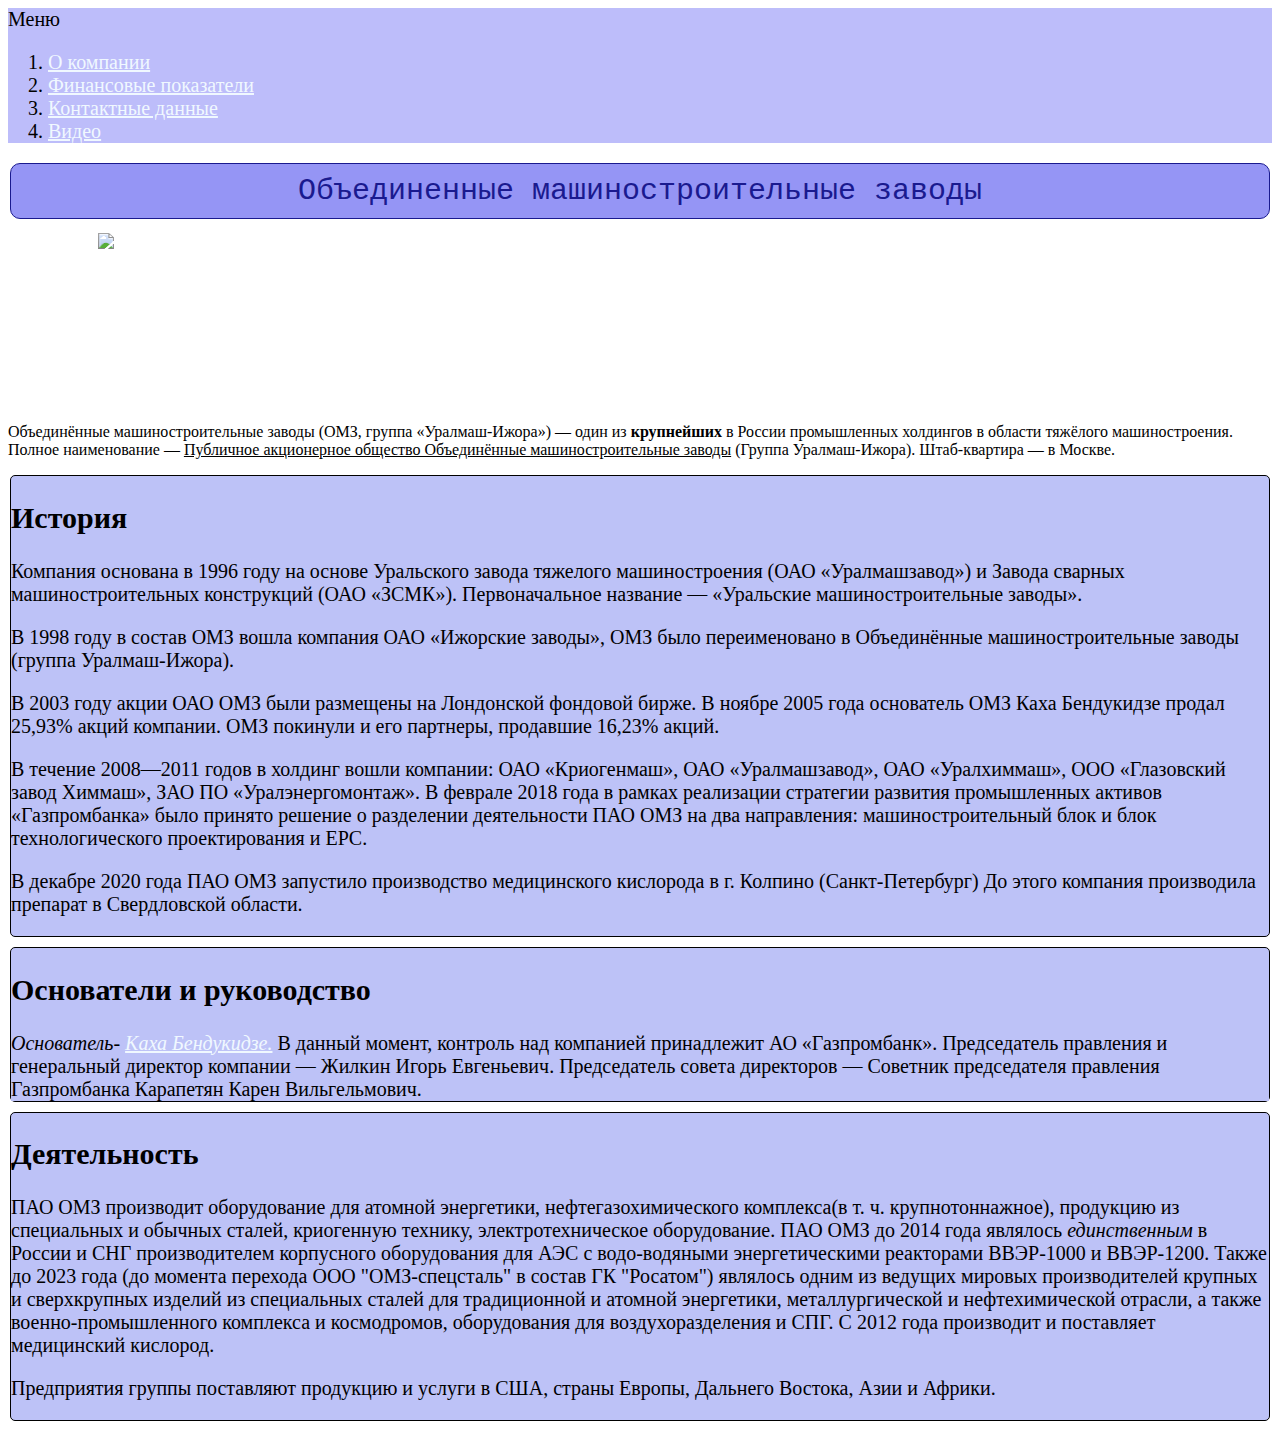
==== company.html @ 6801a39d "Прокрутка заголовка" ====
<!DOCTYPE html>
<html lang="ru">
<head>
    <meta charset="UTF-8">
    <meta http-equiv="X-UA-Compatible" content="IE=edge">
    <meta name="viewport" content="width=device-width, initial-scale=1.0">
    <title>Завод</title>
    <link rel="stylesheet" href="main.css">
</head>

<body>
    <div class="ssilki">
        Меню
        <ol>
            <li>
                <a href="company.html" target="_blank">О компании</a>
            </li>
            <li>
               <a href="Pokazateli.html" target="_blank">Финансовые показатели</a>
            </li>
            <li>
                <a href="Contact.html" target="_blank">Контактные данные</a>
            </li>
            <li>
                <a href="Video.html" target="_blank">Видео</a>
            </li>
        </ol>

        </div>
    <header>
        Объединенные машиностроительные заводы
    </header>

    <main>
        <img src="https://upload.wikimedia.org/wikipedia/ru/6/6d/Omz_logo.png" class="center">
        <p>
            Объединённые машиностроительные заводы (ОМЗ, группа «Уралмаш-Ижора») — 
            один из <b>крупнейших</b> в России промышленных холдингов в области тяжёлого 
            машиностроения. Полное наименование — <u>Публичное акционерное общество 
            Объединённые машиностроительные заводы</u> (Группа Уралмаш-Ижора). 
            Штаб-квартира — в Москве.
        </p>
        <div class="Istoria"> 
        <h2>История</h2>
            <div>
            Компания основана в 1996 году на основе Уральского завода 
            тяжелого машиностроения (ОАО «Уралмашзавод») и Завода сварных 
            машиностроительных конструкций (ОАО «ЗСМК»). Первоначальное название 
            — «Уральские машиностроительные заводы». 

            <p>В 1998 году в состав ОМЗ вошла компания ОАО «Ижорские заводы», 
            ОМЗ было переименовано в Объединённые машиностроительные заводы 
            (группа Уралмаш-Ижора).</p>

            <p>В 2003 году акции ОАО ОМЗ были размещены на Лондонской фондовой бирже. В 
            ноябре 2005 года основатель ОМЗ Каха Бендукидзе продал 25,93% акций 
            компании. ОМЗ покинули и его партнеры, продавшие 16,23% акций.</p>

            <p>В течение 2008—2011 годов в холдинг вошли компании: 
            ОАО «Криогенмаш», ОАО «Уралмашзавод», ОАО «Уралхиммаш», 
            ООО «Глазовский завод Химмаш», ЗАО ПО «Уралэнергомонтаж». В феврале 
            2018 года в рамках реализации стратегии развития промышленных активов 
            «Газпромбанка» было принято решение о разделении деятельности ПАО ОМЗ 
            на два направления: машиностроительный блок и блок технологического 
            проектирования и EPC.</p>

            <p>В декабре 2020 года ПАО ОМЗ запустило производство медицинского кислорода 
            в г. Колпино (Санкт-Петербург) До этого компания производила препарат в 
            Свердловской области.</p>
            </div>
        </div>

        <div class="Osnovateli">
            <h2>Основатели и руководство</h2>
            <div>
            <i>Основатель- <a href="https://ru.wikipedia.org/wiki/Бендукидзе,_Каха_Автандилович">Каха Бендукидзе.</a></i> 
            В данный момент, контроль над компанией принадлежит АО «Газпромбанк».
            Председатель правления и генеральный директор компании — Жилкин Игорь Евгеньевич. 
            Председатель совета директоров — Советник председателя правления Газпромбанка 
            Карапетян Карен Вильгельмович.
            </div>
        </div>

        <div class="deat">
            <h2>Деятельность</h2>
            <div>
            ПАО ОМЗ производит оборудование для атомной энергетики, нефтегазохимического 
            комплекса(в т. ч. крупнотоннажное), продукцию из специальных и обычных сталей, 
            криогенную технику, электротехническое оборудование. ПАО ОМЗ до 2014 года 
            являлось <i>единственным</i> в России и СНГ производителем корпусного оборудования 
            для АЭС с водо-водяными энергетическими реакторами ВВЭР-1000 и ВВЭР-1200. Также до 
            2023 года (до момента перехода ООО "ОМЗ-спецсталь" в состав ГК "Росатом") являлось 
            одним из ведущих мировых производителей крупных и сверхкрупных изделий из 
            специальных сталей для традиционной и атомной энергетики, металлургической и 
            нефтехимической отрасли, а также военно-промышленного комплекса и космодромов, 
            оборудования для воздухоразделения и СПГ. С 2012 года производит и поставляет 
            медицинский кислород.

            <p>Предприятия группы поставляют продукцию и услуги в США, страны Европы, 
            Дальнего Востока, Азии и Африки.
            </p>
            </div>
        </div>
    </main>

    <footer>

    </footer>
</body>
</html>
---- main.css ----
header {
    background-color: rgb(149, 149, 245);
    color: rgb(26, 26, 143);
    font-size: 30px;
    padding: 10px;
    font-family: 'Courier New', Courier, monospace;
    border: 1px solid;
    border-radius: 10px;
    position: fixed;
    text-align: center;
    left: 10px;
    right: 10px;
}

div {
    background-color: rgb(189, 194, 247);
    font-size: 20px;
    margin: auto;
}
.Istoria {
    background-color:rgb(189, 194, 247);
    border: 1px solid;
    border-radius: 5px;
    margin: 10px 2px;
    font-size: 20px;
}
.Osnovateli {
    background-color:rgb(189, 194, 247);
    border: 1px solid;
    border-radius: 5px;
    margin: 10px 2px;
    font-size: 20px;
}
.deat {
    background-color:rgb(189, 194, 247);
    border: 1px solid;
    border-radius: 5px;
    margin: 10px 2px;
    font-size: 20px;
}
.center {
    display: block;
    margin: 80px;
    height: 100px;
    padding: 10px;
}

.ssilki {
    background-color: rgb(189, 189, 250);
    font-size: 20px;
    text-align: justify;
    left: auto;
    top:auto;

}
a {
    color: aliceblue;
}
a:hover {
    color: yellow;
}
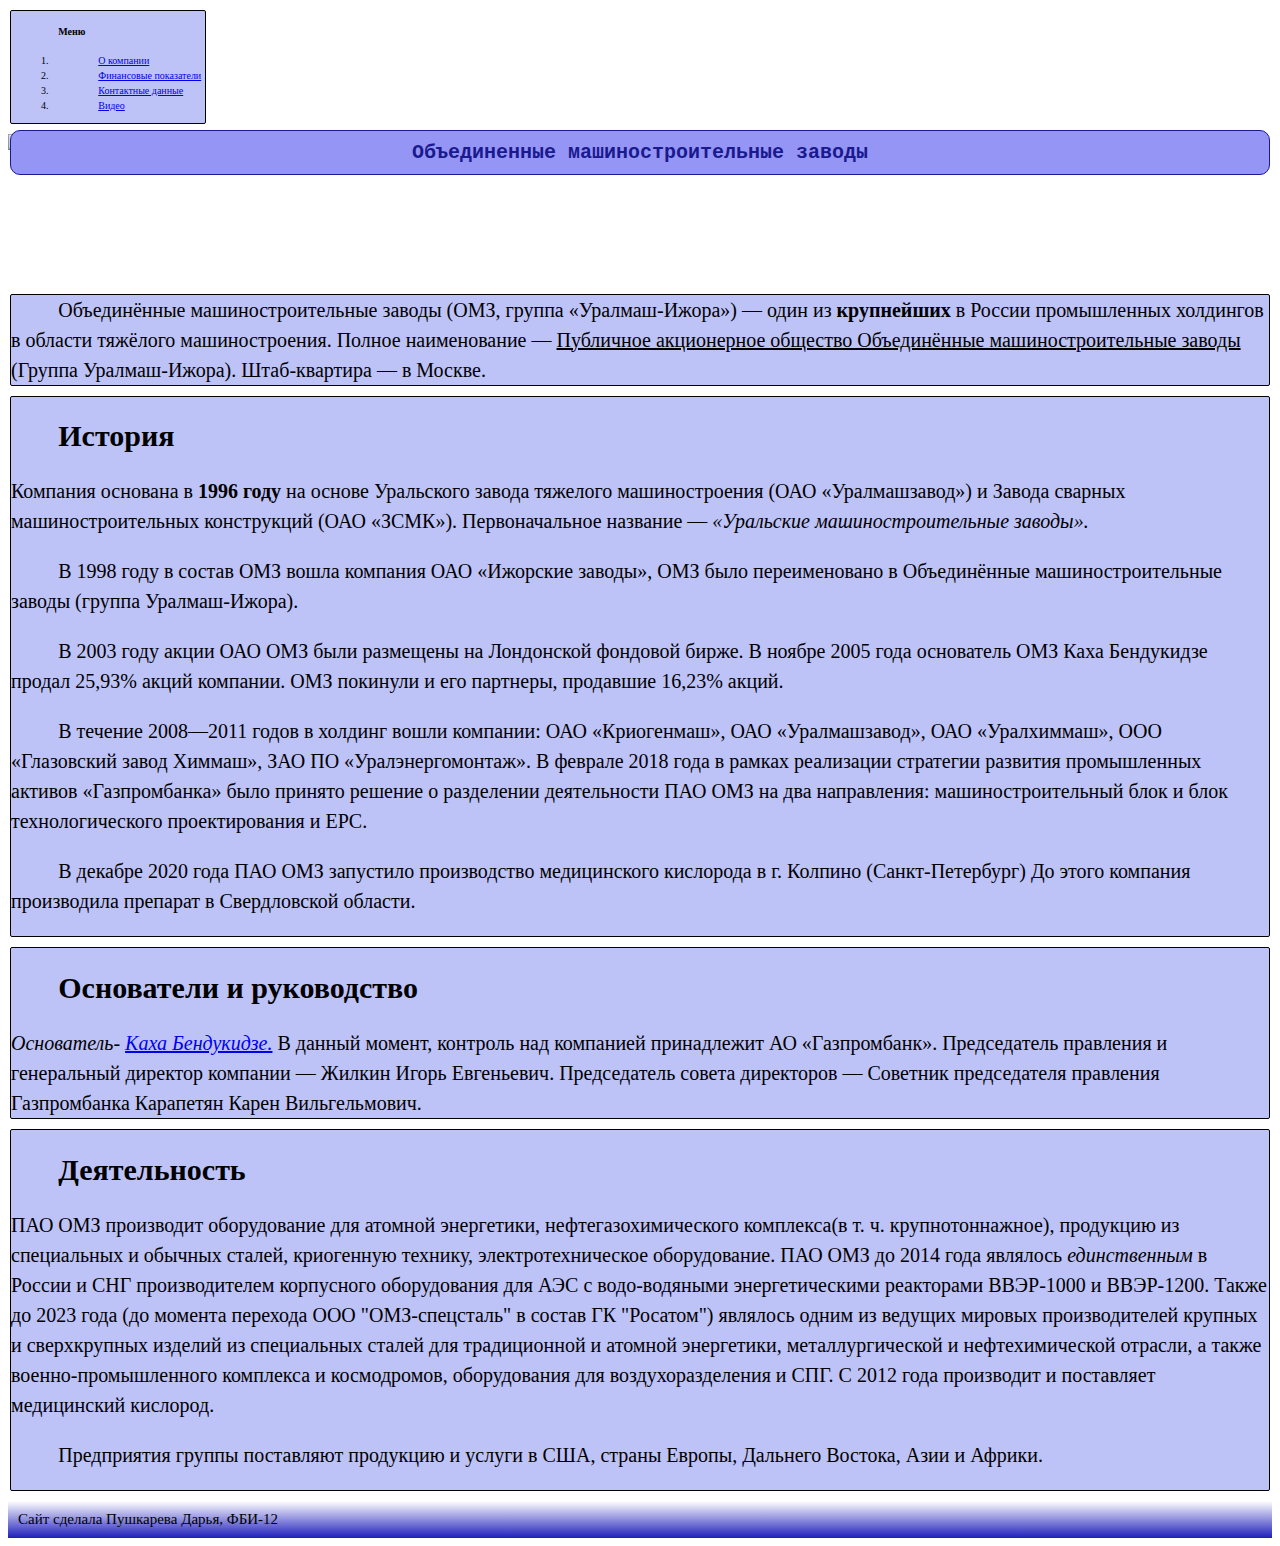
==== commit 9b741b9f: "Создание показатей" ====
--- a/company.html
+++ b/company.html
@@ -9,8 +9,9 @@
 </head>
 
 <body>
-    <div class="ssilki">
-        Меню
+    <aside>
+    <div>
+        <h4>Меню</h4>
         <ol>
             <li>
                 <a href="company.html" target="_blank">О компании</a>
@@ -25,28 +26,30 @@
                 <a href="Video.html" target="_blank">Видео</a>
             </li>
         </ol>
+        </div>
+    </aside>
 
-        </div>
     <header>
         Объединенные машиностроительные заводы
     </header>
 
     <main>
         <img src="https://upload.wikimedia.org/wikipedia/ru/6/6d/Omz_logo.png" class="center">
-        <p>
+        <div>
             Объединённые машиностроительные заводы (ОМЗ, группа «Уралмаш-Ижора») — 
             один из <b>крупнейших</b> в России промышленных холдингов в области тяжёлого 
             машиностроения. Полное наименование — <u>Публичное акционерное общество 
             Объединённые машиностроительные заводы</u> (Группа Уралмаш-Ижора). 
             Штаб-квартира — в Москве.
-        </p>
-        <div class="Istoria"> 
+            </div>
+
+        <div> 
         <h2>История</h2>
-            <div>
-            Компания основана в 1996 году на основе Уральского завода 
+
+            Компания основана в <b>1996 году</b> на основе Уральского завода 
             тяжелого машиностроения (ОАО «Уралмашзавод») и Завода сварных 
             машиностроительных конструкций (ОАО «ЗСМК»). Первоначальное название 
-            — «Уральские машиностроительные заводы». 
+            — <i>«Уральские машиностроительные заводы».</i> 
 
             <p>В 1998 году в состав ОМЗ вошла компания ОАО «Ижорские заводы», 
             ОМЗ было переименовано в Объединённые машиностроительные заводы 
@@ -67,23 +70,20 @@
             <p>В декабре 2020 года ПАО ОМЗ запустило производство медицинского кислорода 
             в г. Колпино (Санкт-Петербург) До этого компания производила препарат в 
             Свердловской области.</p>
-            </div>
         </div>
 
-        <div class="Osnovateli">
+            <div>
             <h2>Основатели и руководство</h2>
-            <div>
             <i>Основатель- <a href="https://ru.wikipedia.org/wiki/Бендукидзе,_Каха_Автандилович">Каха Бендукидзе.</a></i> 
             В данный момент, контроль над компанией принадлежит АО «Газпромбанк».
             Председатель правления и генеральный директор компании — Жилкин Игорь Евгеньевич. 
             Председатель совета директоров — Советник председателя правления Газпромбанка 
             Карапетян Карен Вильгельмович.
             </div>
-        </div>
 
-        <div class="deat">
+
+            <div>
             <h2>Деятельность</h2>
-            <div>
             ПАО ОМЗ производит оборудование для атомной энергетики, нефтегазохимического 
             комплекса(в т. ч. крупнотоннажное), продукцию из специальных и обычных сталей, 
             криогенную технику, электротехническое оборудование. ПАО ОМЗ до 2014 года 
@@ -100,11 +100,10 @@
             Дальнего Востока, Азии и Африки.
             </p>
             </div>
-        </div>
     </main>
 
     <footer>
-
+        Сайт сделала Пушкарева Дарья, ФБИ-12
     </footer>
 </body>
 </html>--- a/main.css
+++ b/main.css
@@ -1,61 +1,61 @@
 header {
     background-color: rgb(149, 149, 245);
     color: rgb(26, 26, 143);
-    font-size: 30px;
+    font-size: 20px;
+    font-weight: bold;
+    font-family: 'Courier New', Courier, monospace;
     padding: 10px;
-    font-family: 'Courier New', Courier, monospace;
     border: 1px solid;
     border-radius: 10px;
     position: fixed;
     text-align: center;
     left: 10px;
     right: 10px;
+    top: 130px;
+    z-index: 1;
 }
 
 div {
     background-color: rgb(189, 194, 247);
     font-size: 20px;
-    margin: auto;
+    text-indent: 1.25cm;
+    line-height: 150%;
+    margin: 10px 2px;
+    border: 1px solid;
+    border-radius: 2px;
 }
-.Istoria {
-    background-color:rgb(189, 194, 247);
-    border: 1px solid;
-    border-radius: 5px;
-    margin: 10px 2px;
-    font-size: 20px;
-}
-.Osnovateli {
-    background-color:rgb(189, 194, 247);
-    border: 1px solid;
-    border-radius: 5px;
-    margin: 10px 2px;
-    font-size: 20px;
-}
-.deat {
-    background-color:rgb(189, 194, 247);
-    border: 1px solid;
-    border-radius: 5px;
-    margin: 10px 2px;
-    font-size: 20px;
-}
+
 .center {
     display: block;
-    margin: 80px;
-    height: 100px;
-    padding: 10px;
+    height: 150px;
+    padding: auto;
+    margin: auto;
+    position: relative;
+    z-index: 0;
+}
+aside {
+    top: 0;
+    left: 0;
+    width: 200px;
 }
 
-.ssilki {
-    background-color: rgb(189, 189, 250);
-    font-size: 20px;
-    text-align: justify;
-    left: auto;
-    top:auto;
+aside div {
+    text-align:left;
+    font-size: 10px;
+}
 
-}
-a {
-    color: aliceblue;
-}
 a:hover {
     color: yellow;
 }
+
+a:active {
+    color: blueviolet;
+}
+
+footer {
+    background-image: linear-gradient(to bottom, white, rgb(30, 30, 188)) ;
+    color: black;
+    padding: 10px;
+    font-size: 15px;
+    text-align: justify;
+}
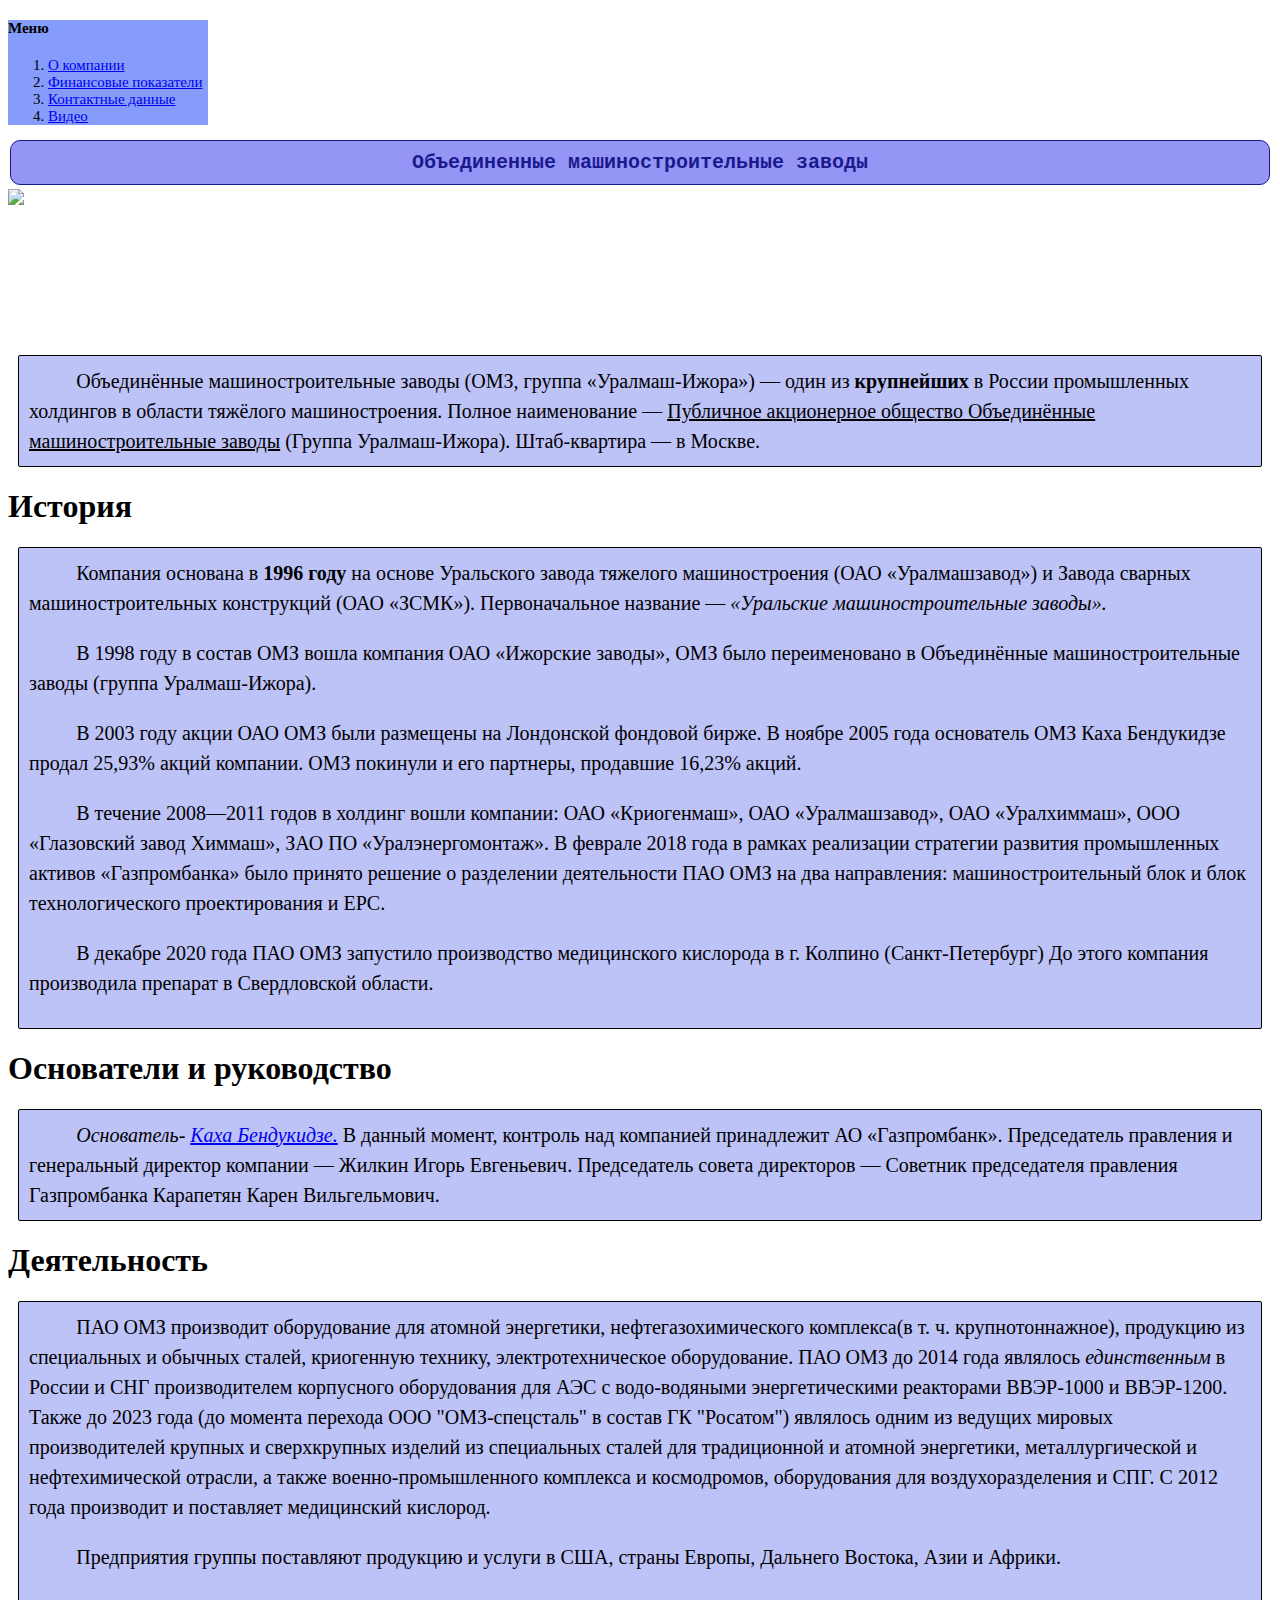
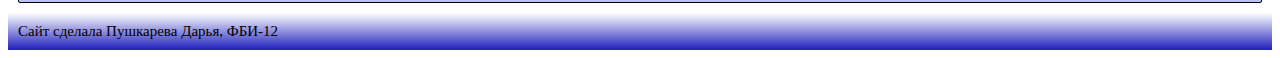
==== commit e241f5ae: "таблица" ====
--- a/company.html
+++ b/company.html
@@ -10,7 +10,6 @@
 
 <body>
     <aside>
-    <div>
         <h4>Меню</h4>
         <ol>
             <li>
@@ -26,15 +25,16 @@
                 <a href="Video.html" target="_blank">Видео</a>
             </li>
         </ol>
-        </div>
     </aside>
 
     <header>
         Объединенные машиностроительные заводы
     </header>
 
+        <p>
+        <img src="https://upload.wikimedia.org/wikipedia/ru/6/6d/Omz_logo.png" class="center">
+        </p>
     <main>
-        <img src="https://upload.wikimedia.org/wikipedia/ru/6/6d/Omz_logo.png" class="center">
         <div>
             Объединённые машиностроительные заводы (ОМЗ, группа «Уралмаш-Ижора») — 
             один из <b>крупнейших</b> в России промышленных холдингов в области тяжёлого 
@@ -43,9 +43,9 @@
             Штаб-квартира — в Москве.
             </div>
 
+
+        <h1>История</h1>
         <div> 
-        <h2>История</h2>
-
             Компания основана в <b>1996 году</b> на основе Уральского завода 
             тяжелого машиностроения (ОАО «Уралмашзавод») и Завода сварных 
             машиностроительных конструкций (ОАО «ЗСМК»). Первоначальное название 
@@ -72,8 +72,9 @@
             Свердловской области.</p>
         </div>
 
+
+            <h1>Основатели и руководство</h1>
             <div>
-            <h2>Основатели и руководство</h2>
             <i>Основатель- <a href="https://ru.wikipedia.org/wiki/Бендукидзе,_Каха_Автандилович">Каха Бендукидзе.</a></i> 
             В данный момент, контроль над компанией принадлежит АО «Газпромбанк».
             Председатель правления и генеральный директор компании — Жилкин Игорь Евгеньевич. 
@@ -82,8 +83,9 @@
             </div>
 
 
+
+            <h1>Деятельность</h1>
             <div>
-            <h2>Деятельность</h2>
             ПАО ОМЗ производит оборудование для атомной энергетики, нефтегазохимического 
             комплекса(в т. ч. крупнотоннажное), продукцию из специальных и обычных сталей, 
             криогенную технику, электротехническое оборудование. ПАО ОМЗ до 2014 года 
@@ -97,8 +99,7 @@
             медицинский кислород.
 
             <p>Предприятия группы поставляют продукцию и услуги в США, страны Европы, 
-            Дальнего Востока, Азии и Африки.
-            </p>
+            Дальнего Востока, Азии и Африки.</p>
             </div>
     </main>
 
--- a/main.css
+++ b/main.css
@@ -11,7 +11,6 @@
     text-align: center;
     left: 10px;
     right: 10px;
-    top: 130px;
     z-index: 1;
 }
 
@@ -20,28 +19,29 @@
     font-size: 20px;
     text-indent: 1.25cm;
     line-height: 150%;
-    margin: 10px 2px;
+    margin: 10px;
     border: 1px solid;
     border-radius: 2px;
+    padding: 10px;
 }
 
 .center {
     display: block;
     height: 150px;
     padding: auto;
-    margin: auto;
-    position: relative;
-    z-index: 0;
+    margin-top: 64px;
+    margin-left: auto;
+    margin-right: auto;
 }
 aside {
     top: 0;
     left: 0;
     width: 200px;
-}
+    background-color: rgb(133, 156, 251);
+    text-align:left;
+    font-size: 15px;
+    border: 1px;
 
-aside div {
-    text-align:left;
-    font-size: 10px;
 }
 
 a:hover {
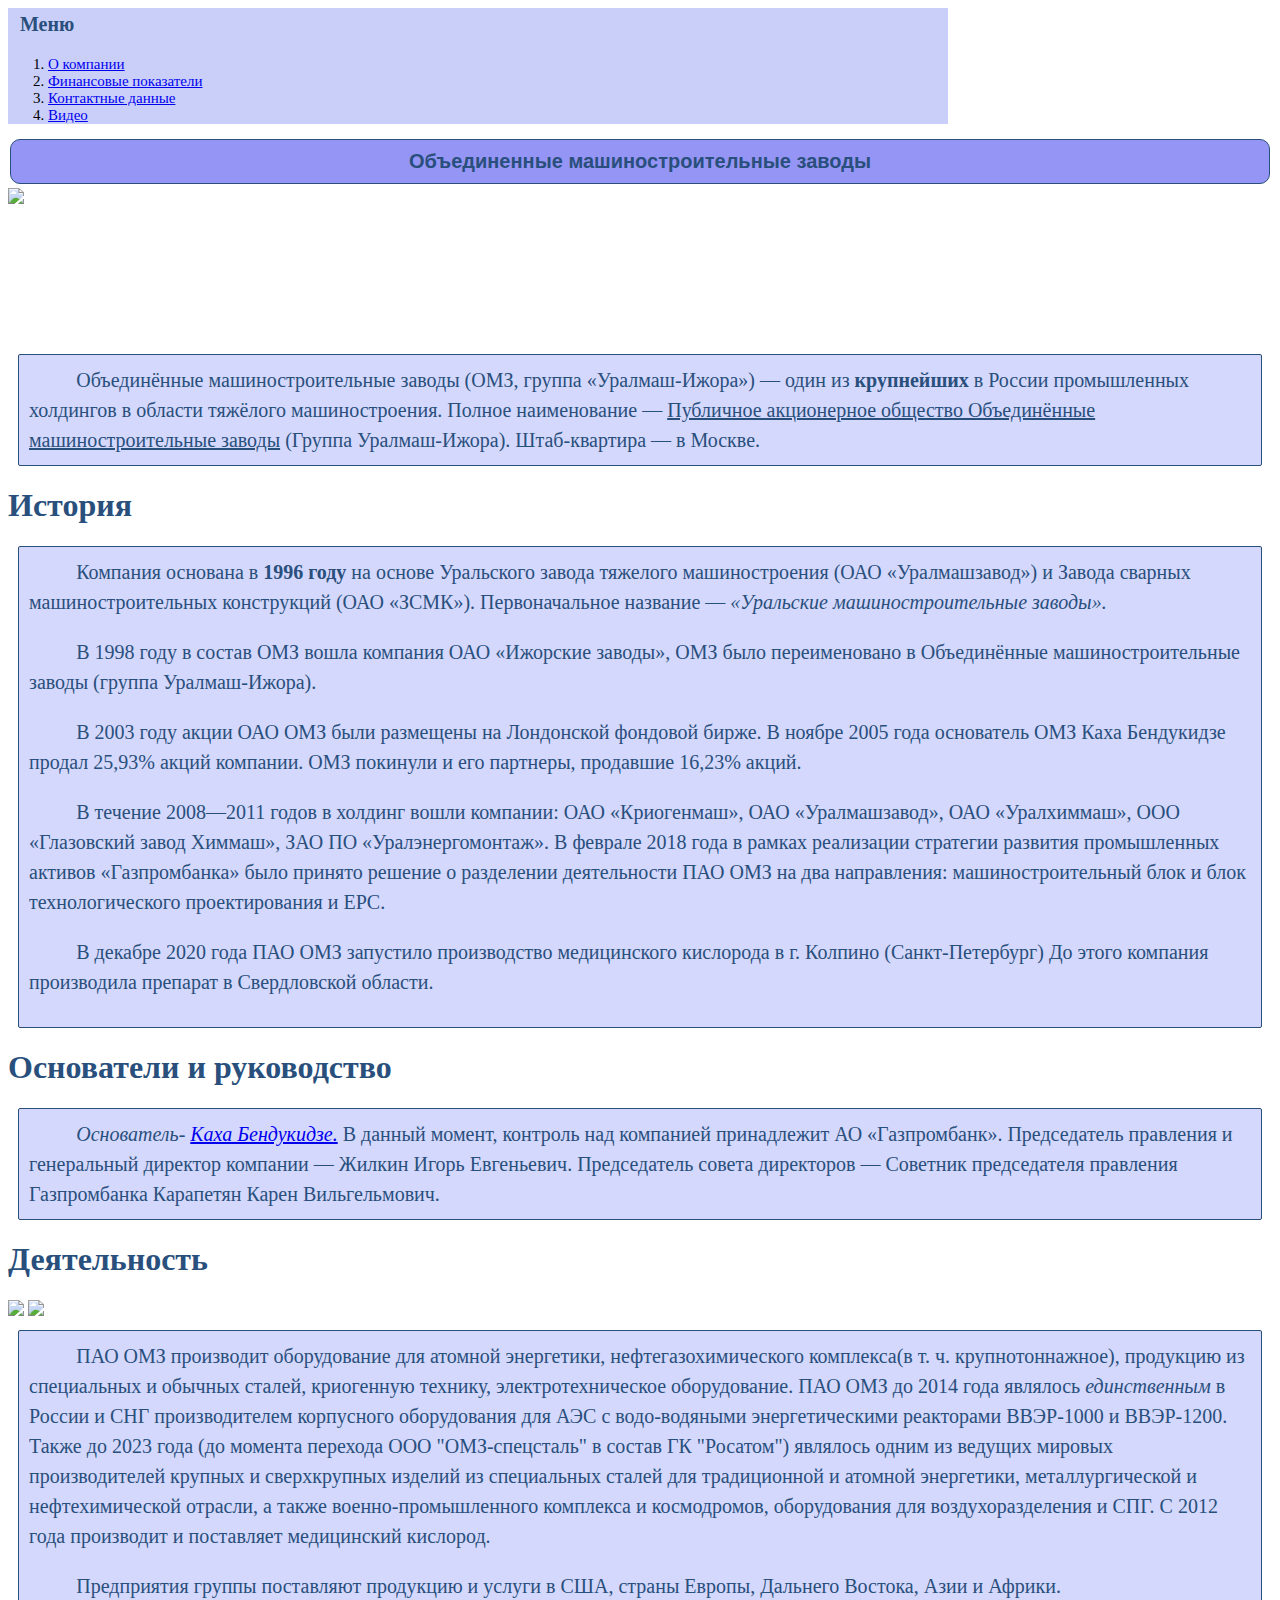
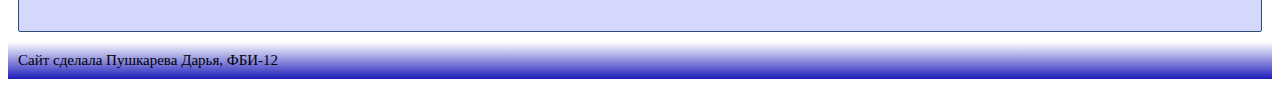
==== commit 55f89de3: "Таблица цен" ====
--- a/company.html
+++ b/company.html
@@ -73,7 +73,7 @@
         </div>
 
 
-            <h1>Основатели и руководство</h1>
+        <h1>Основатели и руководство</h1>
             <div>
             <i>Основатель- <a href="https://ru.wikipedia.org/wiki/Бендукидзе,_Каха_Автандилович">Каха Бендукидзе.</a></i> 
             В данный момент, контроль над компанией принадлежит АО «Газпромбанк».
@@ -84,7 +84,9 @@
 
 
 
-            <h1>Деятельность</h1>
+        <h1>Деятельность</h1>
+        <img src="https://s3.open-broker.ru/site/journals/articles/1635/xXO1EmfJv021feoNYcnb5tqGk0wR7zwcnCwgn74U.jpg" height="180px">
+        <img src="https://s3.open-broker.ru/site/journals/articles/1635/qSgnZ1JfCmjaN40gJeYa4Gcev2fSI5ksAdC8rrAG.jpg" height="180px">
             <div>
             ПАО ОМЗ производит оборудование для атомной энергетики, нефтегазохимического 
             комплекса(в т. ч. крупнотоннажное), продукцию из специальных и обычных сталей, 
--- a/main.css
+++ b/main.css
@@ -1,9 +1,9 @@
 header {
     background-color: rgb(149, 149, 245);
-    color: rgb(26, 26, 143);
+    color: #294f7c;
     font-size: 20px;
     font-weight: bold;
-    font-family: 'Courier New', Courier, monospace;
+    font-family: sans-serif;
     padding: 10px;
     border: 1px solid;
     border-radius: 10px;
@@ -15,14 +15,26 @@
 }
 
 div {
-    background-color: rgb(189, 194, 247);
+    background-color: rgb(212, 216, 252);
+    color: #294f7c;
     font-size: 20px;
     text-indent: 1.25cm;
     line-height: 150%;
     margin: 10px;
     border: 1px solid;
     border-radius: 2px;
+    border-color: #294f7c;
     padding: 10px;
+}
+h1 {
+   color: #294f7c; 
+}
+
+h4 {
+    color: #294f7c;
+    font-size: 20px;
+    padding: 5px;
+    margin: 7px;
 }
 
 .center {
@@ -33,11 +45,12 @@
     margin-left: auto;
     margin-right: auto;
 }
+
 aside {
     top: 0;
     left: 0;
-    width: 200px;
-    background-color: rgb(133, 156, 251);
+    width: 940px;
+    background-color: rgb(202, 207, 250);
     text-align:left;
     font-size: 15px;
     border: 1px;
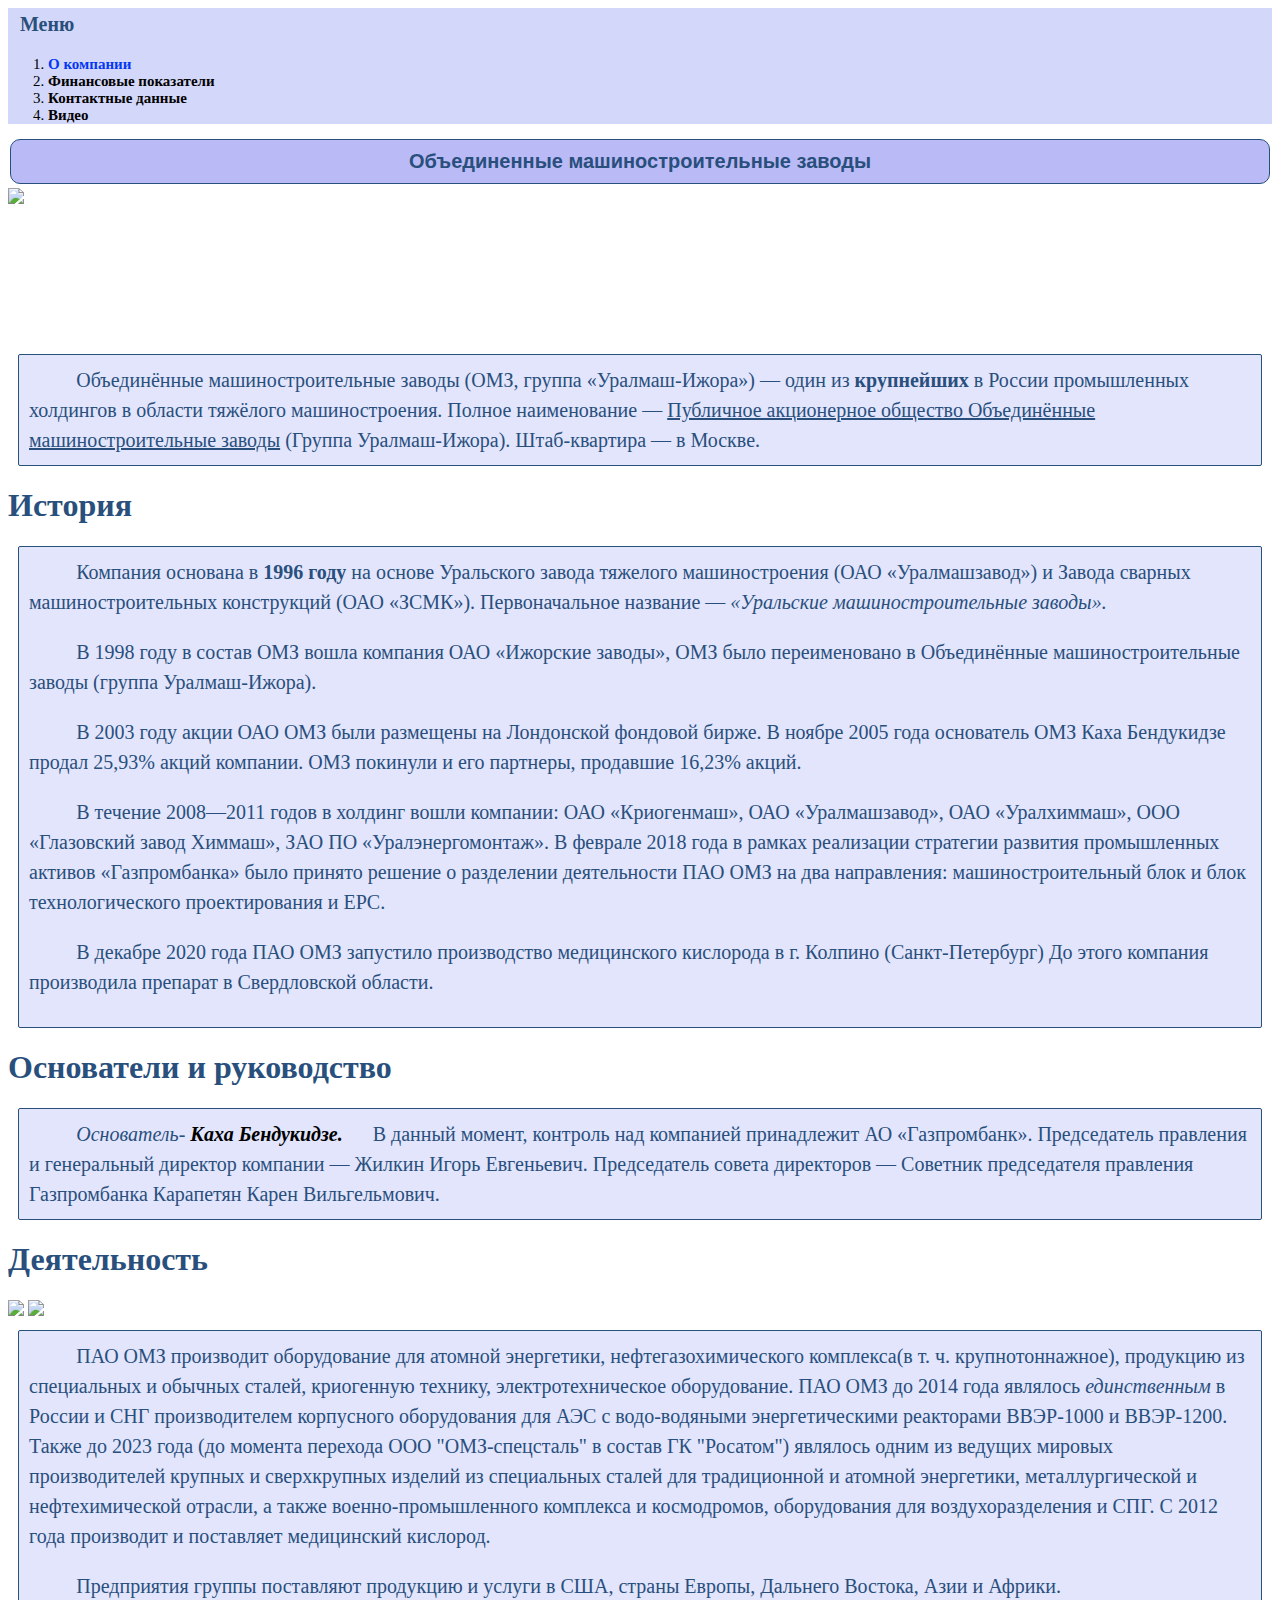
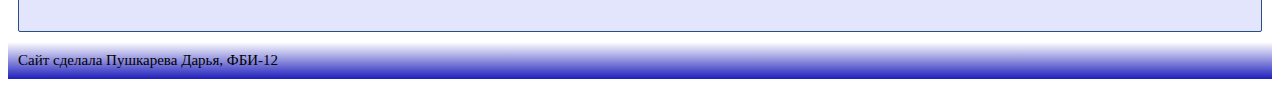
==== commit bf41279d: "Изменение цвета" ====
--- a/company.html
+++ b/company.html
@@ -8,12 +8,11 @@
     <link rel="stylesheet" href="main.css">
 </head>
 
-<body>
     <aside>
         <h4>Меню</h4>
         <ol>
             <li>
-                <a href="company.html" target="_blank">О компании</a>
+                <a href="company.html" style="color: rgb(3, 55, 243);">О компании</a>
             </li>
             <li>
                <a href="Pokazateli.html" target="_blank">Финансовые показатели</a>
@@ -27,6 +26,7 @@
         </ol>
     </aside>
 
+    <body>
     <header>
         Объединенные машиностроительные заводы
     </header>
--- a/main.css
+++ b/main.css
@@ -1,5 +1,5 @@
 header {
-    background-color: rgb(149, 149, 245);
+    background-color: rgb(186, 186, 247);
     color: #294f7c;
     font-size: 20px;
     font-weight: bold;
@@ -15,7 +15,7 @@
 }
 
 div {
-    background-color: rgb(212, 216, 252);
+    background-color: rgb(226, 229, 252);
     color: #294f7c;
     font-size: 20px;
     text-indent: 1.25cm;
@@ -49,12 +49,23 @@
 aside {
     top: 0;
     left: 0;
-    width: 940px;
-    background-color: rgb(202, 207, 250);
+    width: auto;
+    background-color: rgb(211, 215, 249);
     text-align:left;
     font-size: 15px;
     border: 1px;
 
+}
+a {
+    margin-right: 25px;
+    color: black;
+    text-decoration: none;
+    font-weight: bold;
+    position: relative;
+
+}
+a:visited {
+    color: rgb(166, 2, 255);
 }
 
 a:hover {
@@ -65,6 +76,7 @@
     color: blueviolet;
 }
 
+
 footer {
     background-image: linear-gradient(to bottom, white, rgb(30, 30, 188)) ;
     color: black;
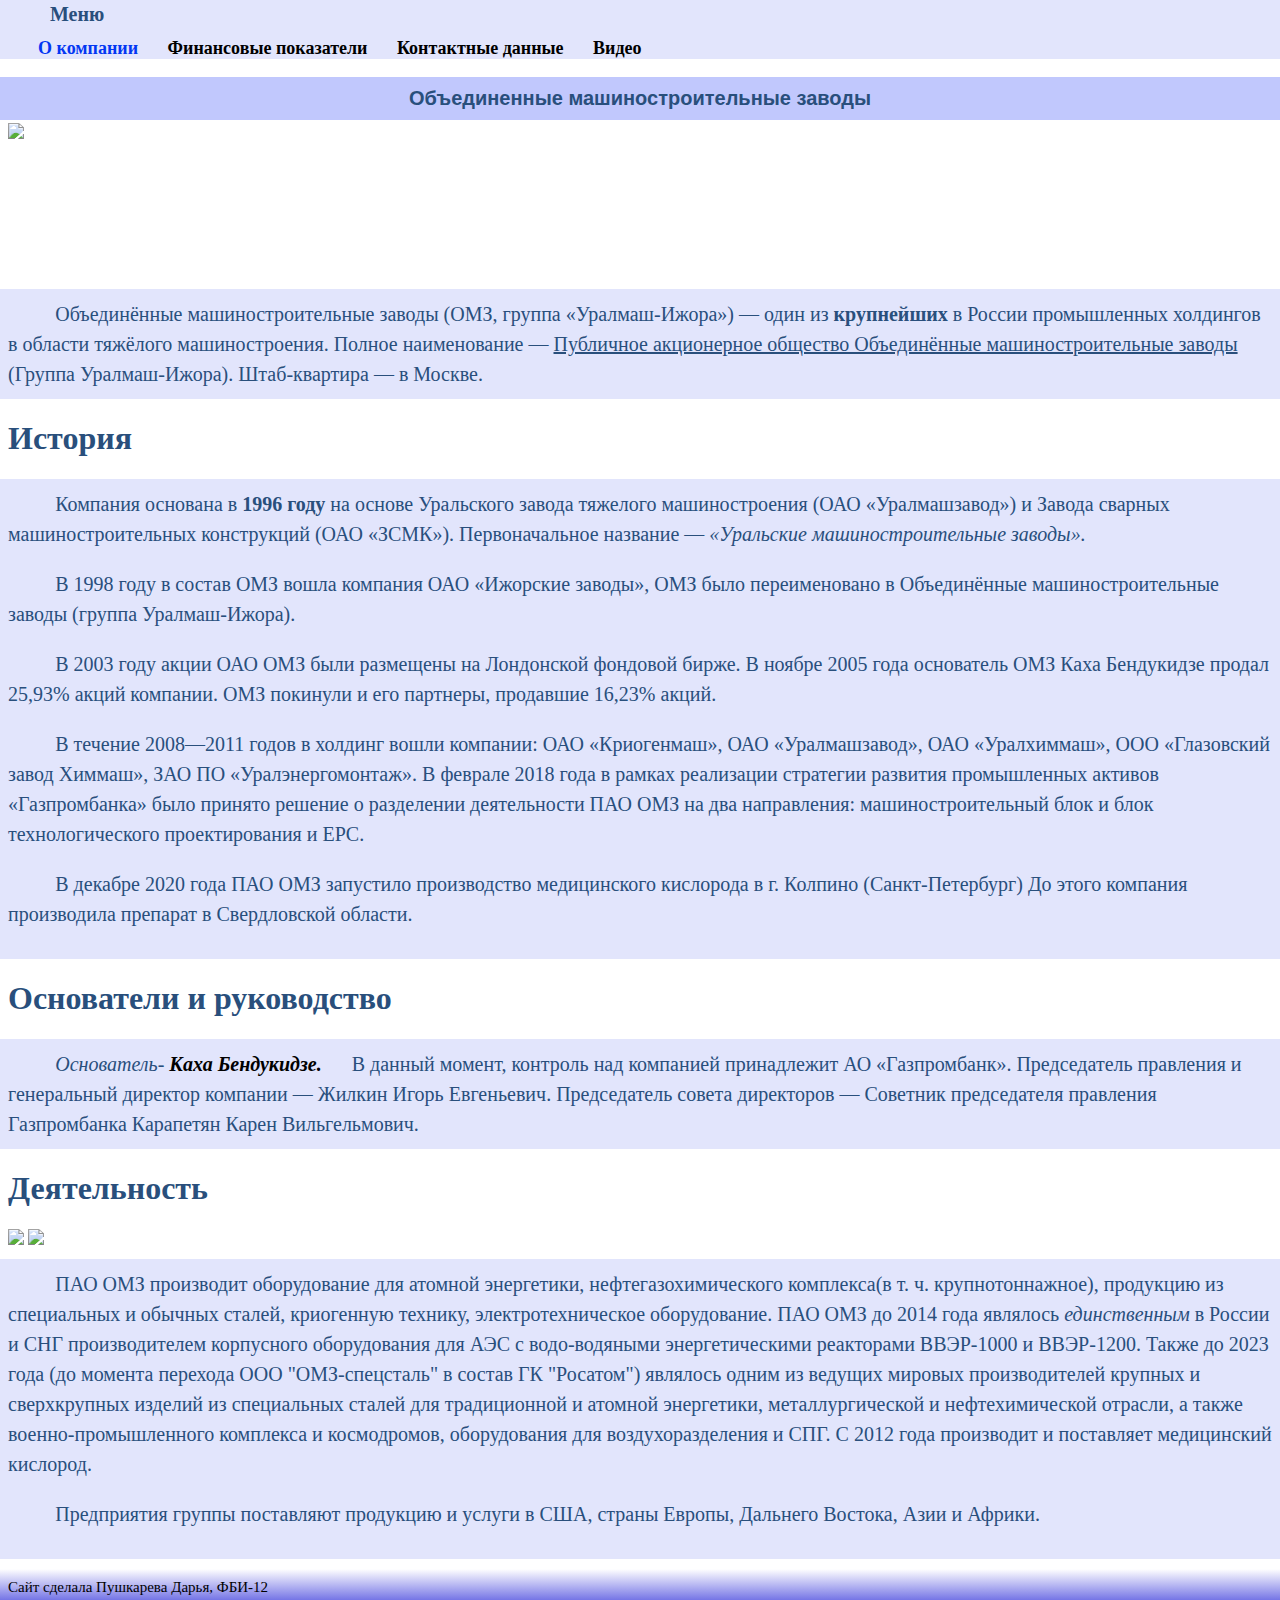
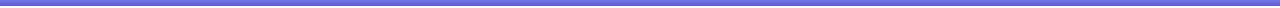
==== commit f303da67: "Изменение фона" ====
--- a/company.html
+++ b/company.html
@@ -8,23 +8,13 @@
     <link rel="stylesheet" href="main.css">
 </head>
 
-    <aside>
+    <menu>
         <h4>Меню</h4>
-        <ol>
-            <li>
-                <a href="company.html" style="color: rgb(3, 55, 243);">О компании</a>
-            </li>
-            <li>
-               <a href="Pokazateli.html" target="_blank">Финансовые показатели</a>
-            </li>
-            <li>
-                <a href="Contact.html" target="_blank">Контактные данные</a>
-            </li>
-            <li>
-                <a href="Video.html" target="_blank">Видео</a>
-            </li>
-        </ol>
-    </aside>
+            <a href="company.html" style="color: rgb(3, 55, 243);" target="_blank">О компании</a>
+            <a href="Pokazateli.html" target="_blank">Финансовые показатели</a>
+            <a href="Contact.html" target="_blank">Контактные данные</a>
+            <a href="Video.html" target="_blank">Видео</a>
+    </menu>
 
     <body>
     <header>
--- a/main.css
+++ b/main.css
@@ -1,17 +1,16 @@
 header {
-    background-color: rgb(186, 186, 247);
+    background-color: rgb(193, 200, 253);
     color: #294f7c;
     font-size: 20px;
     font-weight: bold;
     font-family: sans-serif;
     padding: 10px;
-    border: 1px solid;
-    border-radius: 10px;
     position: fixed;
     text-align: center;
     left: 10px;
     right: 10px;
-    z-index: 1;
+    margin-left: -10px;
+    margin-right: -10px;
 }
 
 div {
@@ -21,9 +20,8 @@
     text-indent: 1.25cm;
     line-height: 150%;
     margin: 10px;
-    border: 1px solid;
-    border-radius: 2px;
-    border-color: #294f7c;
+    margin-left: -10px;
+    margin-right: -10px;
     padding: 10px;
 }
 h1 {
@@ -46,13 +44,16 @@
     margin-right: auto;
 }
 
-aside {
+menu {
     top: 0;
     left: 0;
     width: auto;
-    background-color: rgb(211, 215, 249);
-    text-align:left;
-    font-size: 15px;
+    background-color: rgb(226, 229, 252);
+    text-align:justify;
+    margin-top: -10px;
+    margin-left: -10px;
+    margin-right: -10px;
+    font-size: 18px;
     border: 1px;
 
 }
@@ -65,7 +66,7 @@
 
 }
 a:visited {
-    color: rgb(166, 2, 255);
+    color: rgb(2, 15, 112)
 }
 
 a:hover {
@@ -78,9 +79,13 @@
 
 
 footer {
-    background-image: linear-gradient(to bottom, white, rgb(30, 30, 188)) ;
+    background-image: linear-gradient(to bottom, white, rgb(90, 90, 225)) ;
     color: black;
     padding: 10px;
     font-size: 15px;
     text-align: justify;
+
+    margin-bottom: -10px;
+    margin-left: -10px;
+    margin-right: -10px;
 }
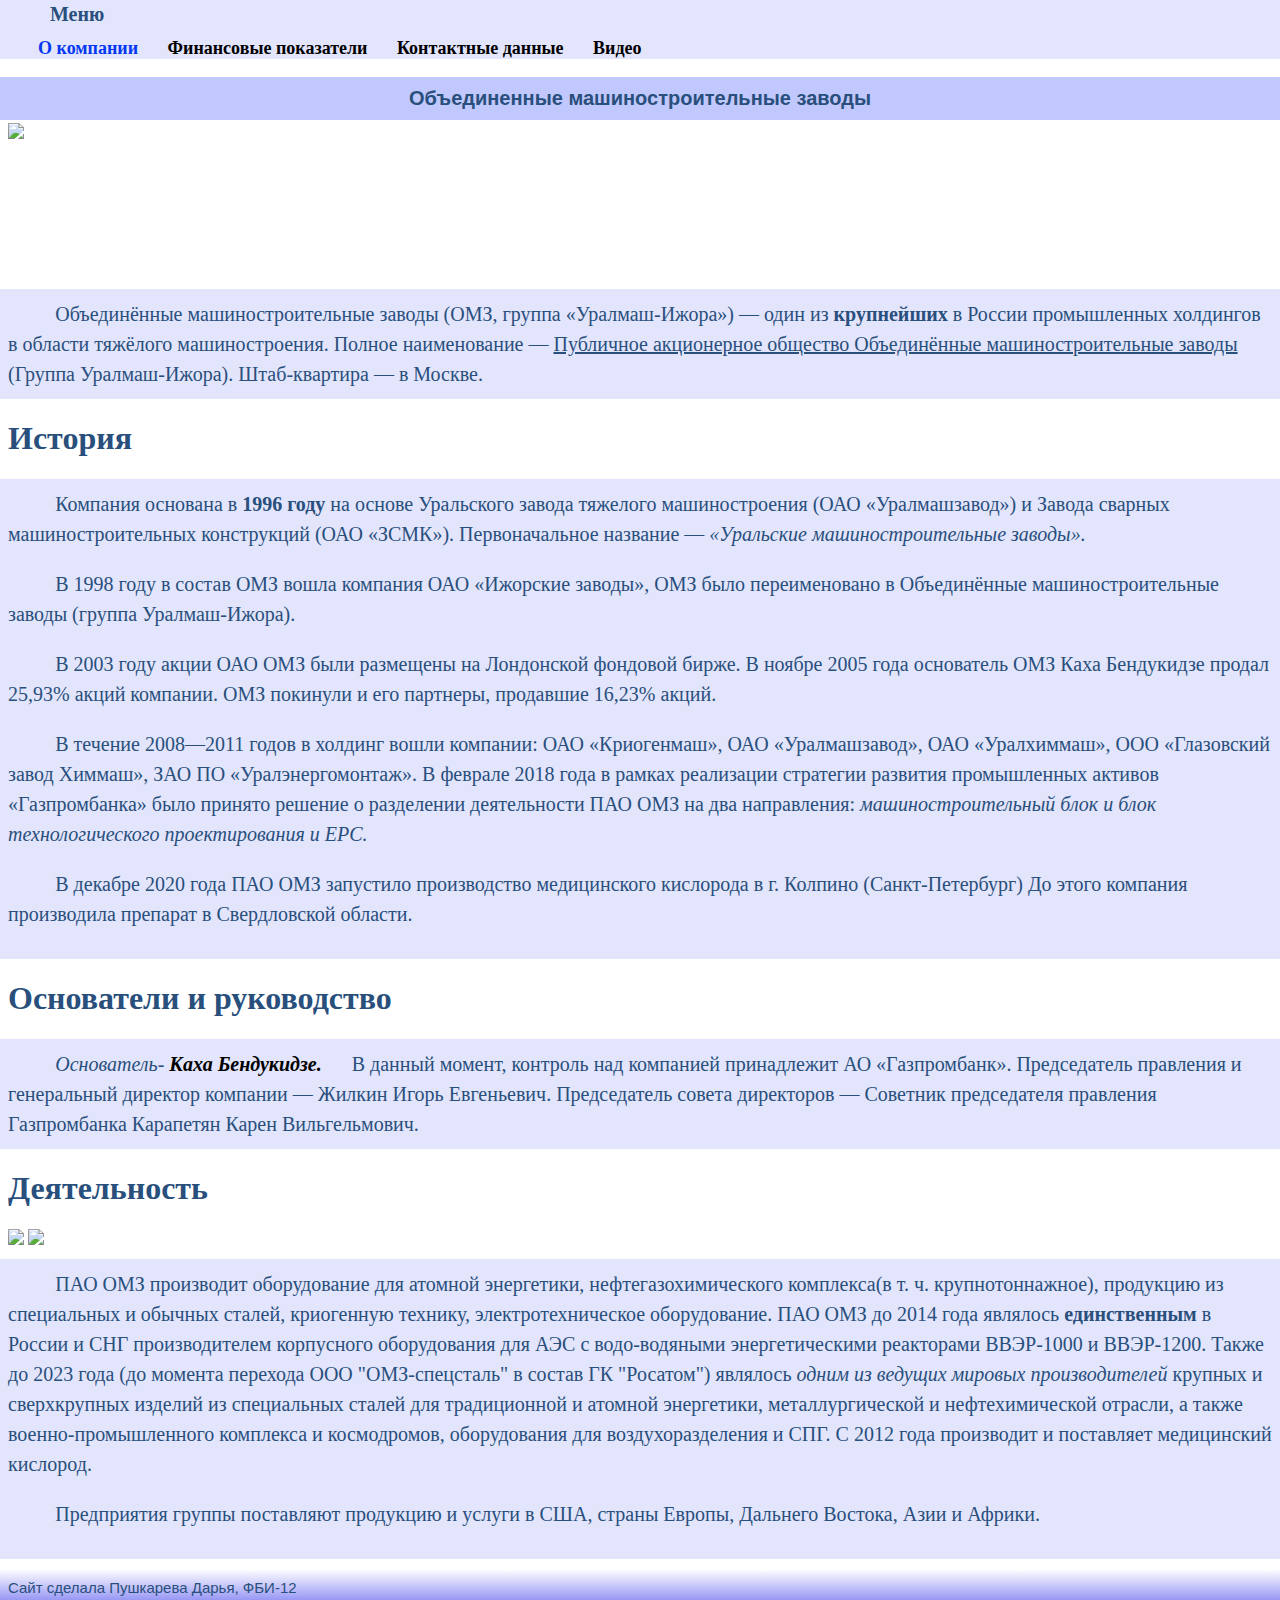
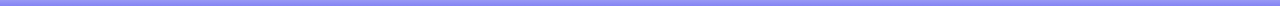
==== commit 4d03a84b: "Оформление текста" ====
--- a/company.html
+++ b/company.html
@@ -54,8 +54,8 @@
             ООО «Глазовский завод Химмаш», ЗАО ПО «Уралэнергомонтаж». В феврале 
             2018 года в рамках реализации стратегии развития промышленных активов 
             «Газпромбанка» было принято решение о разделении деятельности ПАО ОМЗ 
-            на два направления: машиностроительный блок и блок технологического 
-            проектирования и EPC.</p>
+            на два направления: <i>машиностроительный блок и блок технологического 
+            проектирования и EPC.</i></p>
 
             <p>В декабре 2020 года ПАО ОМЗ запустило производство медицинского кислорода 
             в г. Колпино (Санкт-Петербург) До этого компания производила препарат в 
@@ -81,10 +81,10 @@
             ПАО ОМЗ производит оборудование для атомной энергетики, нефтегазохимического 
             комплекса(в т. ч. крупнотоннажное), продукцию из специальных и обычных сталей, 
             криогенную технику, электротехническое оборудование. ПАО ОМЗ до 2014 года 
-            являлось <i>единственным</i> в России и СНГ производителем корпусного оборудования 
+            являлось <b>единственным</b> в России и СНГ производителем корпусного оборудования 
             для АЭС с водо-водяными энергетическими реакторами ВВЭР-1000 и ВВЭР-1200. Также до 
             2023 года (до момента перехода ООО "ОМЗ-спецсталь" в состав ГК "Росатом") являлось 
-            одним из ведущих мировых производителей крупных и сверхкрупных изделий из 
+            <i>одним из ведущих мировых производителей</i> крупных и сверхкрупных изделий из 
             специальных сталей для традиционной и атомной энергетики, металлургической и 
             нефтехимической отрасли, а также военно-промышленного комплекса и космодромов, 
             оборудования для воздухоразделения и СПГ. С 2012 года производит и поставляет 
--- a/main.css
+++ b/main.css
@@ -79,13 +79,14 @@
 
 
 footer {
-    background-image: linear-gradient(to bottom, white, rgb(90, 90, 225)) ;
-    color: black;
+    font-family: sans-serif;
+    background-image: linear-gradient(to bottom, white, rgb(132, 132, 243)) ;
+    color: #294f7c;
     padding: 10px;
     font-size: 15px;
     text-align: justify;
-
     margin-bottom: -10px;
+    margin-top: auto;
     margin-left: -10px;
     margin-right: -10px;
 }
